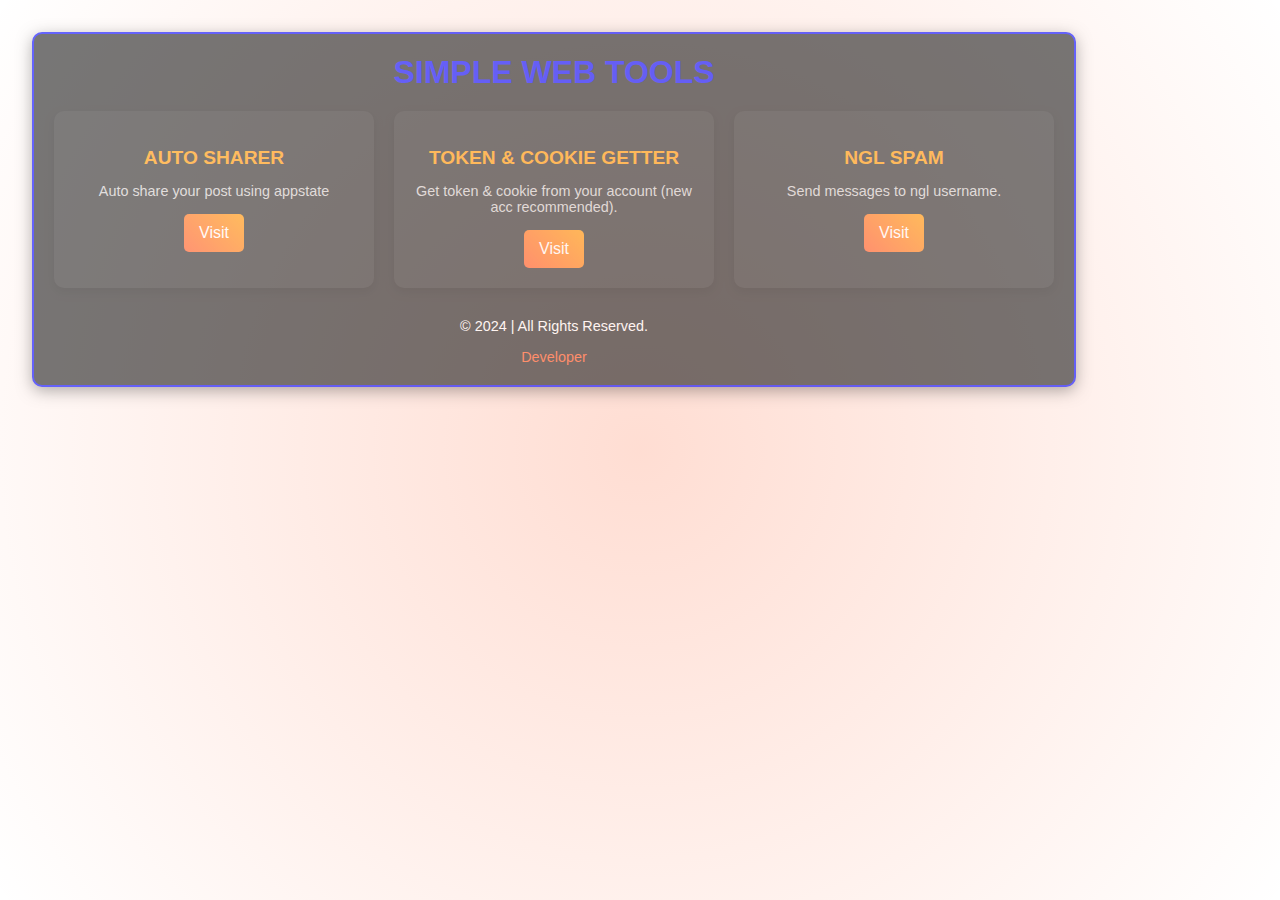
==== index.html @ 62ab9bdb "Update index.html" ====
<!DOCTYPE html>
<html lang="en">
<head>
    <meta charset="UTF-8">
    <meta name="viewport" content="width=device-width, initial-scale=1.0">
    <title>TOOLKIT HUB</title>
    <link rel="icon" type="image/png" href="https://via.placeholder.com/32">
    <link rel="stylesheet" href="styles.css">
</head>
<body>
    <div class="background-effects" id="background-effects"></div>
    <div class="wrapper">
        <header class="main-header">
            SIMPLE WEB TOOLS
        </header>

        <main class="tool-list">
            <div class="tool-item">
                <h2 class="tool-title">AUTO SHARER</h2>
                <p class="tool-description">Auto share your post using appstate</p>
                <a href="/autoshare.html" class="tool-link" target="_blank">Visit</a>
            </div>
            <div class="tool-item">
                <h2 class="tool-title">TOKEN & COOKIE GETTER</h2>
                <p class="tool-description">Get token & cookie from your account (new acc recommended).</p>
                <a href="https://hersheycookies.vercel.app/" class="tool-link" target="_blank">Visit </a>
            </div>
            <div class="tool-item">
                <h2 class="tool-title">NGL SPAM</h2>
                <p class="tool-description">Send messages to ngl username.</p>
                <a href="https://rhynlyzt.github.io/unknownspammer/" class="tool-link" target="_blank">Visit </a>
            </div>
        </main>

        <section class="current-time">
            <p id="current-time"></p>
        </section>

        <footer class="site-footer">
            <p>&copy; 2024 | All Rights Reserved.</p>
            <a href="https://facebook.com/zuck" target="_blank" class="social-link">Developer</a>
        </footer>
    </div>

    <div class="popup" id="popup">
       
        <button onclick="closePopup()">Get Started</button>
    </div>

    <script src="scripts.js"></script>
</body>
</html>
---- styles.css ----
/* General Styles */
body {
    font-family: Arial, sans-serif;
    background-image: url('https://i.ibb.co/QYPqXxF/0c9bbd541df8df697b8995deda24bcd1.gif'); 
    background-size: cover;
    background-repeat: no-repeat;
    background-attachment: fixed;
    background-color #00ff00:
    color: #333;
    padding: 24px;
}

/* Wrapper */
.wrapper {
    width: 90%;
    max-width: 1000px;
    text-align: center;
    border: 2px solid blue;
    border-radius: 10px;
    padding: 20px;
    background: #1e1e1e;
    box-shadow: 0 4px 15px rgba(0, 0, 0, 0.5);
    opacity: 0.6;
}

/* Header */
.main-header {
    font-size: 2rem;
    font-weight: bold;
    color: blue;
    margin-bottom: 20px;
    
}

/* Tool List */
.tool-list {
    display: grid;
    grid-template-columns: repeat(auto-fit, minmax(250px, 1fr));
    gap: 20px;
    
}

.tool-item {
    background: #282828;
    padding: 20px;
    border-radius: 10px;
    text-align: center;
    box-shadow: 0 4px 10px rgba(0, 0, 0, 0.3);
    transition: transform 0.3s ease, box-shadow 0.3s ease;
}

.tool-item:hover {
    transform: translateY(-5px);
    box-shadow: 0 6px 15px rgba(0, 0, 0, 0.5);
}

.tool-title {
    font-size: 1.2rem;
    color: #ff9800;
    margin-bottom: 10px;
}

.tool-description {
    font-size: 0.9rem;
    margin-bottom: 15px;
    color: #cfcfcf;
}

.tool-link {
    display: inline-block;
    padding: 10px 15px;
    color: #fff;
    text-decoration: none;
    background: linear-gradient(45deg, #ff5722, #ff9800);
    border-radius: 5px;
    transition: background 0.3s ease;
}

.tool-link:hover {
    background: linear-gradient(45deg, #ff9800, #ff5722);
}

/* Footer */
.site-footer {
    margin-top: 30px;
    font-size: 0.9rem;
    color: white;
}

.social-link {
    color: #ff5722;
    text-decoration: none;
}

.social-link:hover {
    text-decoration: underline;
}

/* Popup */
.popup {
    position: fixed;
    top: 50%;
    left: 50%;
    transform: translate(-50%, -50%);
    padding: 20px;
    background: #282828;
    border-radius: 10px;
    box-shadow: 0 4px 15px rgba(0, 0, 0, 0.5);
    z-index: 10;
    text-align: center;
    display: none;
}

.popup h1 {
    margin-bottom: 10px;
    color: #ff9800;
}

.popup button {
    padding: 10px 15px;
    background: #ff5722;
    border: none;
    border-radius: 5px;
    color: #fff;
    cursor: pointer;
    transition: background 0.3s ease;
}

.popup button:hover {
    background: #ff9800;
}

/* Background Effects */
.background-effects {
    position: absolute;
    top: 0;
    left: 0;
    width: 100%;
    height: 100%;
    pointer-events: none;
    z-index: -1;
    background: radial-gradient(circle, rgba(255,87,34,0.2), transparent);
}
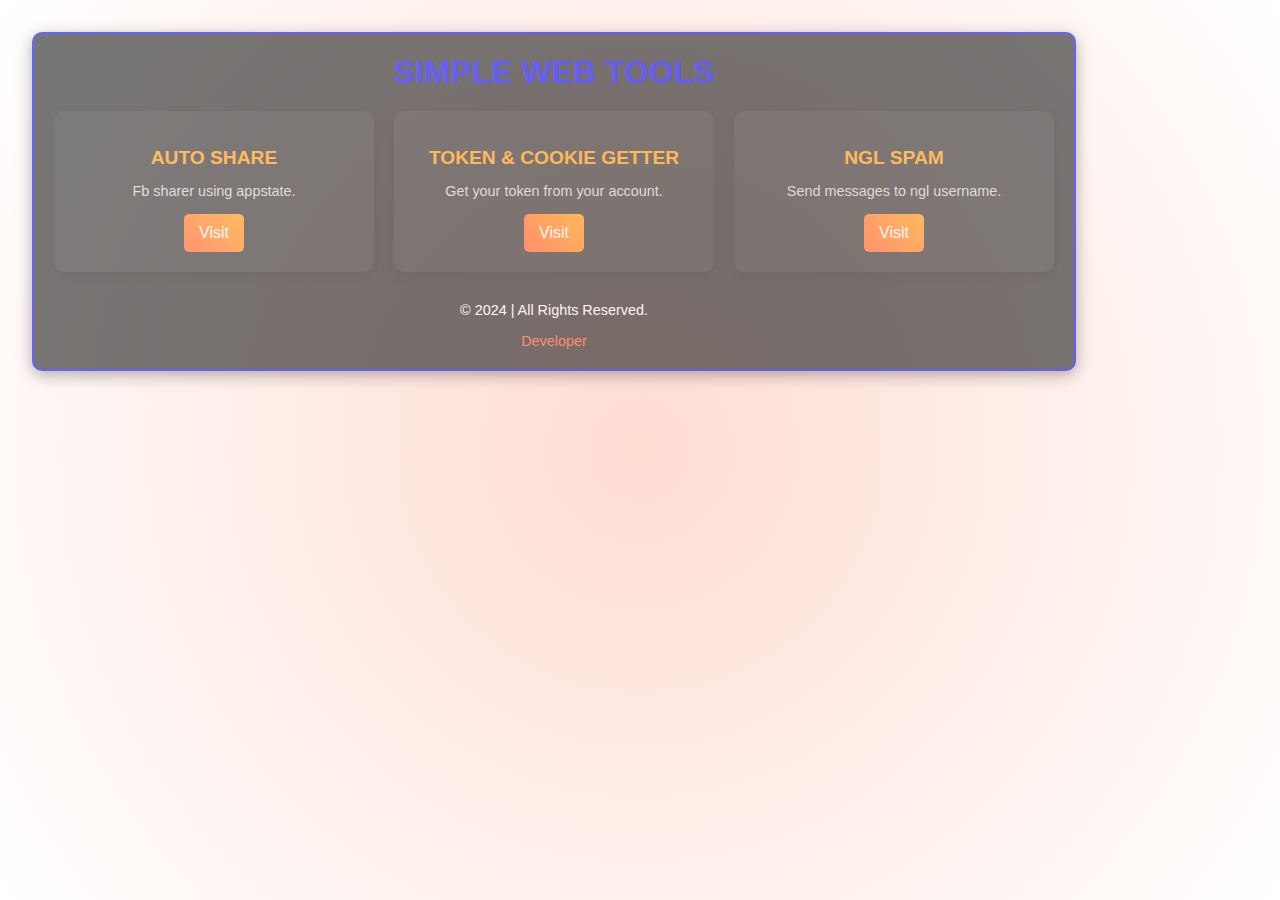
==== commit aebdba67: "Update index.html" ====
--- a/index.html
+++ b/index.html
@@ -3,8 +3,8 @@
 <head>
     <meta charset="UTF-8">
     <meta name="viewport" content="width=device-width, initial-scale=1.0">
-    <title>TOOLKIT HUB</title>
-    <link rel="icon" type="image/png" href="https://via.placeholder.com/32">
+    <title>simple web tool </title>
+    <link rel="icon" type="image/png" href="https://i.imgur.com/FV1y53C.jpeg">
     <link rel="stylesheet" href="styles.css">
 </head>
 <body>
@@ -16,19 +16,19 @@
 
         <main class="tool-list">
             <div class="tool-item">
-                <h2 class="tool-title">AUTO SHARER</h2>
-                <p class="tool-description">Auto share your post using appstate</p>
-                <a href="/autoshare.html" class="tool-link" target="_blank">Visit</a>
+                <h2 class="tool-title">AUTO SHARE</h2>
+                <p class="tool-description">Fb sharer using appstate.</p>
+                <a href="https://sml-ljbt.onrender.com/" class="tool-link" target="_blank">Visit</a>
             </div>
             <div class="tool-item">
                 <h2 class="tool-title">TOKEN & COOKIE GETTER</h2>
-                <p class="tool-description">Get token & cookie from your account (new acc recommended).</p>
+                <p class="tool-description">Get your token from your account.</p>
                 <a href="https://hersheycookies.vercel.app/" class="tool-link" target="_blank">Visit </a>
             </div>
             <div class="tool-item">
                 <h2 class="tool-title">NGL SPAM</h2>
                 <p class="tool-description">Send messages to ngl username.</p>
-                <a href="https://rhynlyzt.github.io/unknownspammer/" class="tool-link" target="_blank">Visit </a>
+                <a href="https://rhynlyzt.github.io/unknownspammer/" class="tool-link" target="_blank">Visit</a>
             </div>
         </main>
 
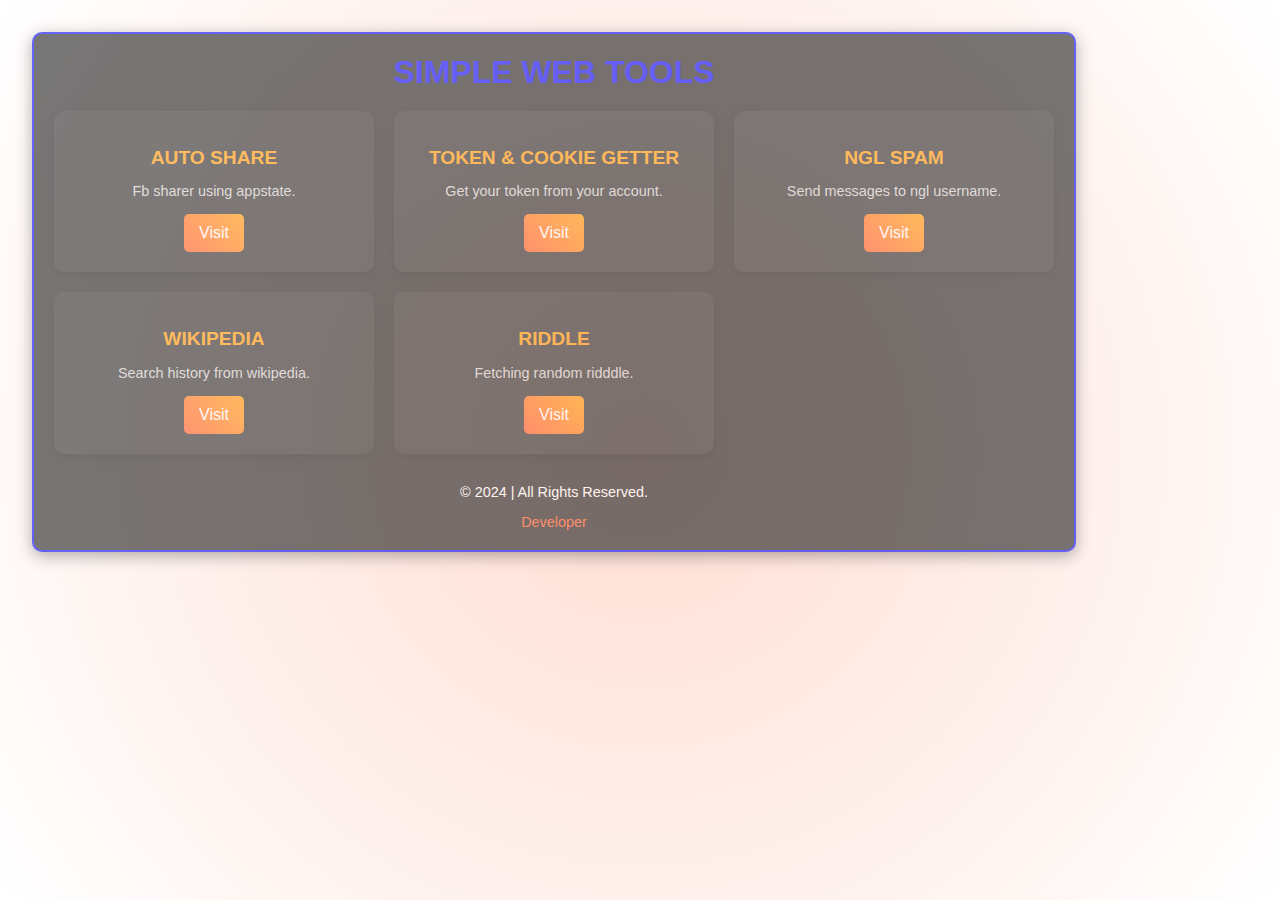
==== commit 24682650: "Update index.html" ====
--- a/index.html
+++ b/index.html
@@ -3,7 +3,7 @@
 <head>
     <meta charset="UTF-8">
     <meta name="viewport" content="width=device-width, initial-scale=1.0">
-    <title>simple web tool </title>
+    <title>simple web tool & etc. </title>
     <link rel="icon" type="image/png" href="https://i.imgur.com/FV1y53C.jpeg">
     <link rel="stylesheet" href="styles.css">
 </head>
@@ -18,7 +18,7 @@
             <div class="tool-item">
                 <h2 class="tool-title">AUTO SHARE</h2>
                 <p class="tool-description">Fb sharer using appstate.</p>
-                <a href="https://sml-ljbt.onrender.com/" class="tool-link" target="_blank">Visit</a>
+                <a href="https://sharemolang-1btl.onrender.com" class="tool-link" target="_blank">Visit</a>
             </div>
             <div class="tool-item">
                 <h2 class="tool-title">TOKEN & COOKIE GETTER</h2>
@@ -29,6 +29,16 @@
                 <h2 class="tool-title">NGL SPAM</h2>
                 <p class="tool-description">Send messages to ngl username.</p>
                 <a href="https://rhynlyzt.github.io/unknownspammer/" class="tool-link" target="_blank">Visit</a>
+            </div>
+            <div class="tool-item">
+                <h2 class="tool-title">WIKIPEDIA</h2>
+                <p class="tool-description">Search history from wikipedia.</p>
+                <a href="https://rhynlyzt.github.io/Wikipedia-/" class="tool-link" target="_blank">Visit</a>
+            </div>
+            <div class="tool-item">
+                <h2 class="tool-title">RIDDLE</h2>
+                <p class="tool-description">Fetching random ridddle.</p>
+                <a href="https://rhynlyzt.github.io/riddle-/" class="tool-link" target="_blank">Visit</a>
             </div>
         </main>
 
